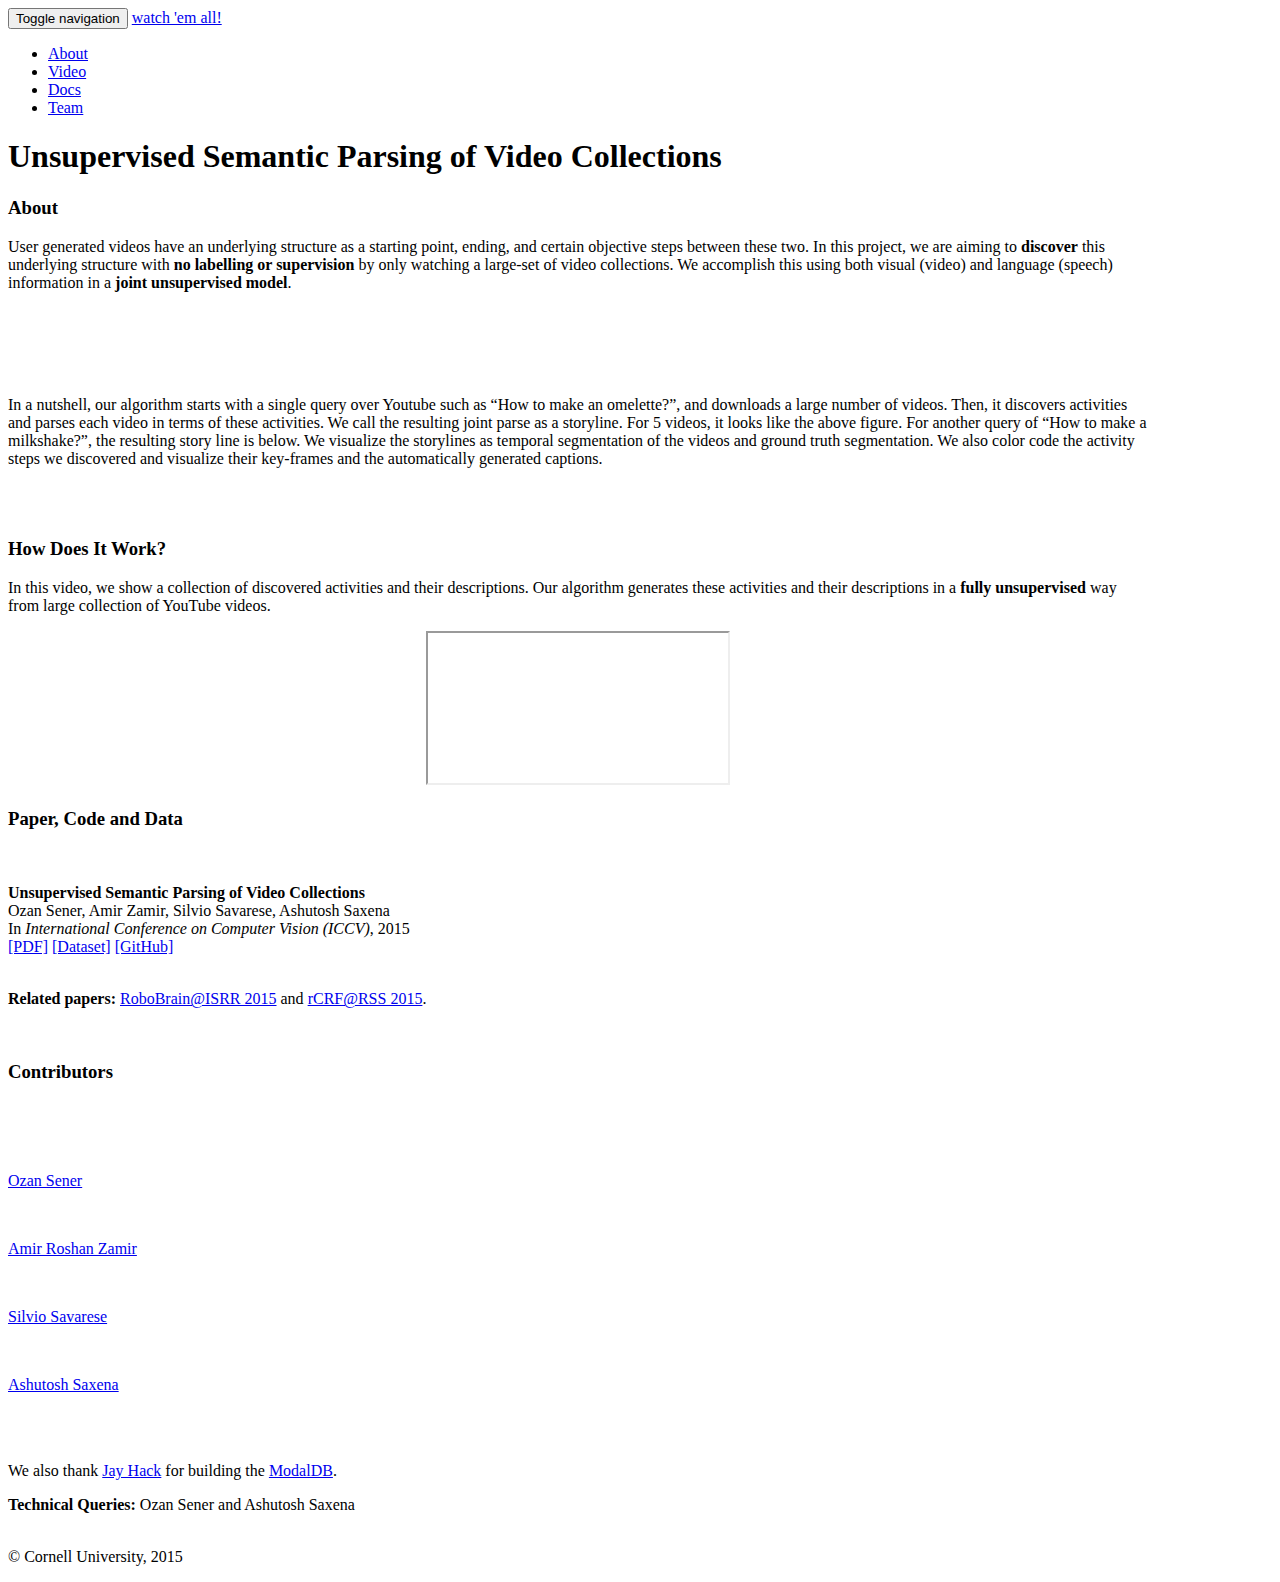
==== donotshare/index.html @ 40c3116a "do not share" ====
<!DOCTYPE html>
<html lang="en">
<head>
    <meta http-equiv="Content-Type" content="text/html; charset=UTF-8">
    <title>Watch 'Em All</title>
    <link data-turbolinks-track="true" href="files/custom.css" media="all" rel="stylesheet">
    <link data-turbolinks-track="true" href="files/style.css" media="all" rel="stylesheet">
    <!--[if lt IE 9]>
        <script src="http://html5shim.googlecode.com/svn/trunk/html5.js"></script>
    <![endif]-->
    <meta name="viewport" content="width=device-width, initial-scale=1">
</head>
<body>
    <!-- Header -->
    <header class="navbar navbar-fixed-top navbar-inverse">
        <div class="navbar-inner" data-no-turbolink="">
            <div class="container">

                <!-- For mobile -->
                <div class="navbar-header">
                    <button type="button" class="navbar-toggle" data-toggle="collapse" data-target="#header_menu">
                        <span class="sr-only">Toggle navigation</span>
                        <span class="icon-bar"></span>
                        <span class="icon-bar"></span>
                        <span class="icon-bar"></span>
                    </button>
                    <a href="index.html" id="logo">
                     watch 'em all!
                    </a>
                </div>

                <!-- Expanded -->
                <div class="collapse navbar-collapse" id="header_menu">
                    <nav>
                        <ul id="navbar_menu" class="nav navbar-nav pull-right">
                            <li><a href="#sec1">About</a></li>
                            <li><a href="#sec2">Video</a></li>
                            <li><a href="#sec3">Docs</a></li>
                            <li><a href="#sec4">Team</a></li>
                        </ul>
                    </nav>
                </div>
            </div>
        </div>
    </header>

    <section id="sec0" class="main-sec bg-1">
        <div class="container-fluid" style="max-width: 1140px;" data-no-turbolink="">
            <h1 id="main_title">
            <!-- <img class="logo" src="files/wl_logo_small.png"> -->
            <!-- <br>
            Watch &amp; Learn
            <br>
            <i id="sub">-->
            Unsupervised Semantic Parsing of Video Collections
            <!--</i>-->
            </h1>
        </div>
    </section>
    <section id="sec1" class="main-sec bg-3">
        <div class="container-fluid" style="max-width: 1140px;" data-no-turbolink="">
            <h3 class="section_titles"><b>About</b></h3>
            <p>
            User generated videos have an underlying structure as a starting point, ending, and certain objective steps between these two. In this project, we are aiming to <b>discover</b> this underlying structure with <b>no labelling or supervision</b> by only watching a large-set of video collections. We accomplish this using both visual (video) and language (speech) information in a <b>joint unsupervised model</b>.
          </p>
            <br><br>
            <center><img src="files/figure_8b_flattened.png" alt=""></center>
            <br>
            <p>
            In a nutshell, our algorithm starts with a single query over Youtube such as “How to make an omelette?”, and downloads a large number of videos. Then, it discovers activities and parses each video in terms of these activities. We call the resulting joint parse as a storyline. For 5 videos, it looks like the above figure. For another query of “How to make a milkshake?”, the resulting story line is below. We visualize the storylines as temporal segmentation of the videos and ground truth segmentation. We also color code the activity steps we discovered and
visualize their key-frames and the automatically generated captions.
            <br><br>
            </p>
            <center><img src="files/figure_8a_flattened.png" alt=""></center>

        </div>
    </section>

    <section id="sec2" class="main-sec">
      <div class="container-fluid" style="max-width: 1140px;" data-no-turbolink="">
        <h3 class="section_titles"><b>How Does It Work?</b></h3>
        <!-- <div class="row"> -->
        <p>In this video, we show a collection of discovered activities and their descriptions. Our algorithm generates these activities and their descriptions in a <b>fully unsupervised</b> way from large collection of YouTube videos. </p>

            <div class="embed-responsive embed-responsive-16by9">
                <center>
                    <iframe class="embed-responsive-item" src="https://www.youtube.com/embed/-yioRbst9X8?rel=0"></iframe>
                </center>
            </div>
        <!-- </div> -->
      </div>

    </section>

    <section id="sec3" class="main-sec bg-3">
        <div class="container-fluid" style="max-width: 1140px;" data-no-turbolink="">
            <h3 class="section_titles"><b>Paper, Code and Data</b></h3><br>
            <div class="row">
                <div class="col-sm-3 vcenter">
                    <center><img id="pr2_dl" src="files/thumbnail2.png" alt=""></center>
                </div><!--
                --><div class="col-sm-9 vcenter">
                    <b>Unsupervised Semantic Parsing of Video Collections</b><br>
                    Ozan Sener, Amir Zamir, Silvio Savarese, Ashutosh Saxena<br>
                    In <i>International Conference on Computer Vision (ICCV)</i>, 2015
                    <br>
                    <a href="http://ozansener.net/papers/sener_iccv15.pdf" target="_blank">[PDF]</a>
                    <a href="http://ozansener.net/data/youtube.tgz">[Dataset]</a>
                    <a href="https://github.com/ozansener/RecipeWatch">[GitHub]</a>
                </div>
            </div>
<br>
<p><b>Related papers:</b> <a href="http://robobrain.me" target="_blank">RoboBrain@ISRR 2015</a> and <a href="http://ozansener.net/papers/sener_rCRF.pdf">rCRF@RSS 2015</a>. </p>

        </div>
    </section>


    <section id="sec4" class="main-sec">
        <div class="container-fluid" style="max-width: 1140px;" data-no-turbolink="">
            <br>
            <h3 class="section_titles"><b>Contributors</b></h3>
            <br><br>
            <div class="row">
              <div class="col-sm-3 contributor">
                  <a href="http://ozansener.net" target="_blank">
                      <center><img src="files/ozan.png" alt=""></center>
                      <p>Ozan Sener</p>
                  </a>
              </div>
              <div class="col-sm-3 contributor">
                  <a href="http://www.cs.stanford.edu/~amirz/" target="_blank">
                      <center><img src="files/amir.jpg" alt=""></center>
                      <p>Amir Roshan Zamir</p>
                  </a>
              </div>
                <div class="col-sm-3 contributor">
                    <a href="http://cvgl.stanford.edu/silvio/" target="_blank">
                        <center><img src="files/silvio.jpg" alt=""></center>
                        <p>Silvio Savarese</p>
                    </a>
                </div>
                <div class="col-sm-3 contributor">
                    <a href="http://www.cs.cornell.edu/~asaxena" target="_blank">
                        <center><img src="files/ashu.jpg" alt=""></center>
                        <p>Ashutosh Saxena</p>
                    </a>
                </div>
            </div>
            <br><br>
            <p>We also thank <a href="https://github.com/jayhack" target="_blank">Jay Hack</a> for building the <a href="https://github.com/jayhack/ModalDB" target="_blank">ModalDB</a>.</p>
<b>Technical Queries:</b> Ozan Sener and Ashutosh Saxena

        </div>
    </section>

    <!-- Footer -->
    <div class="footer">
        <div class="container">
            <br>
            <p class="text-muted pull-right"> © Cornell University, 2015</p>
        </div>
    </div>
</body>
</html>
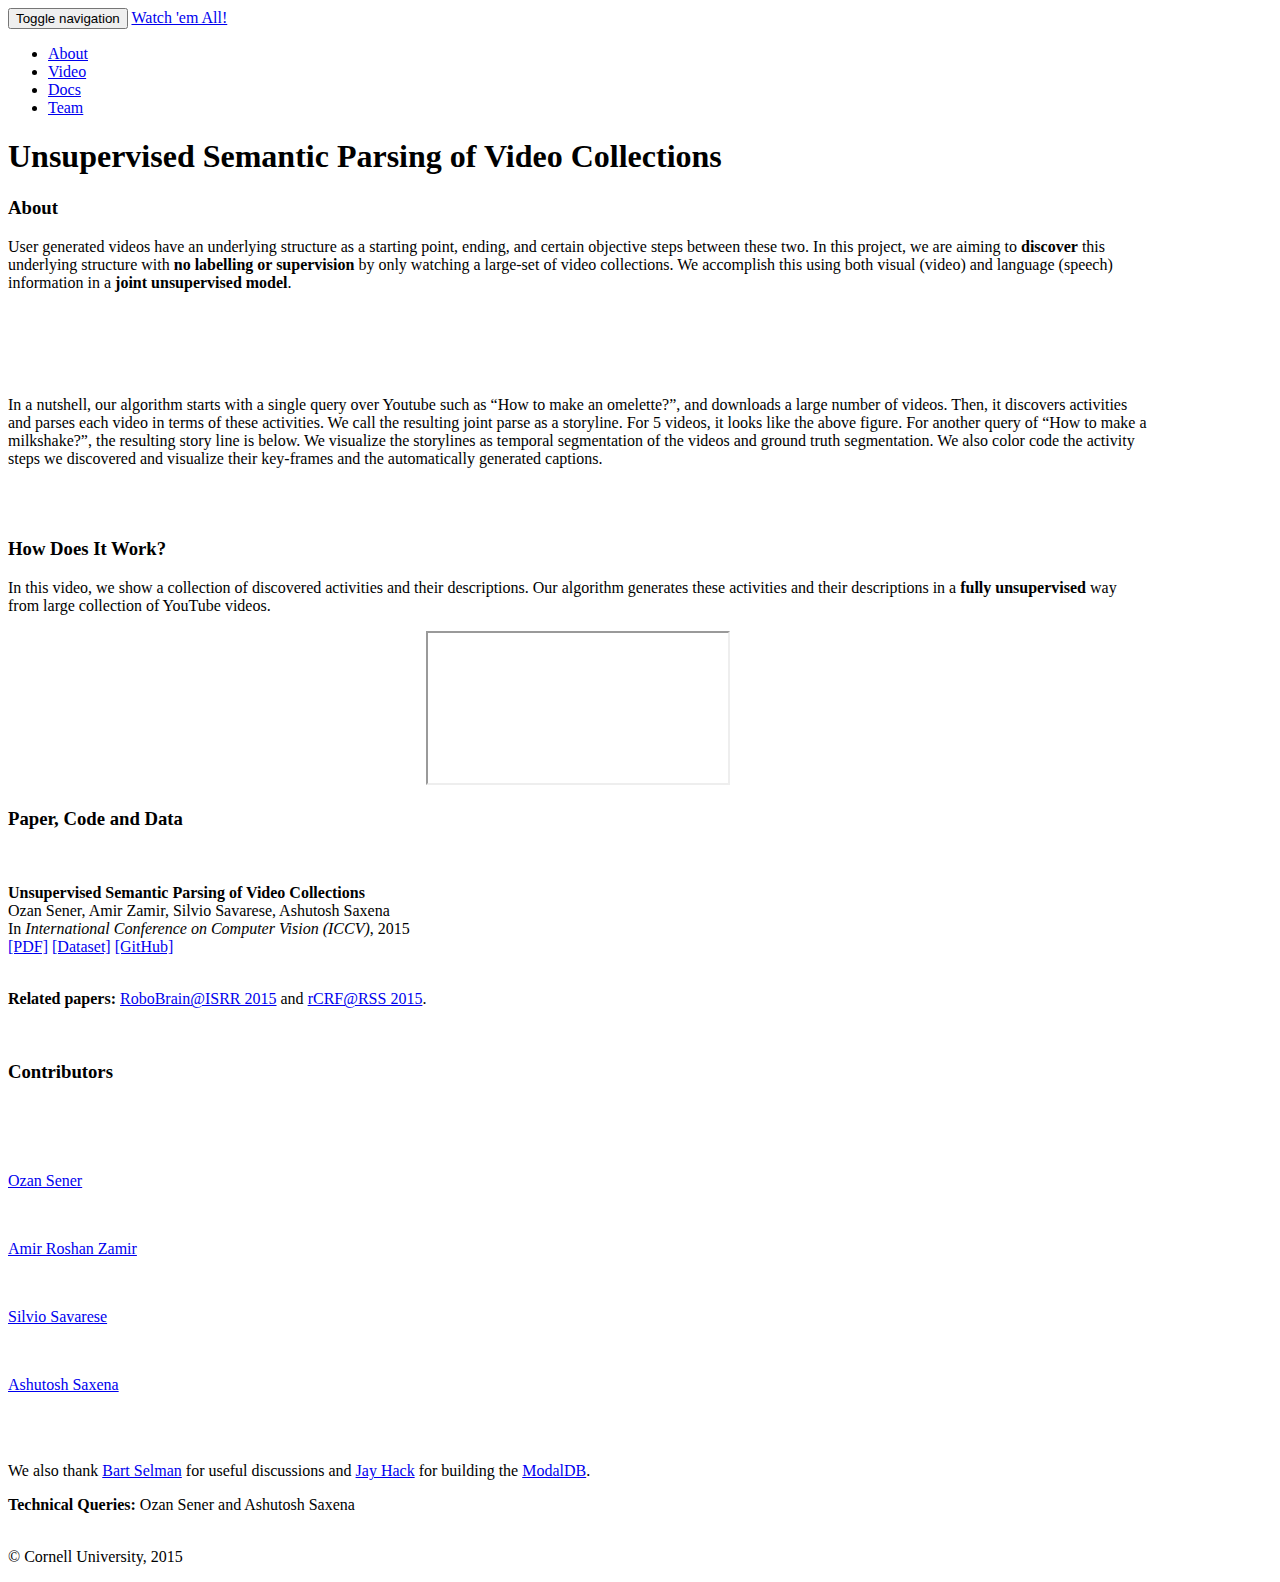
==== commit 31326810: "Update index.html" ====
--- a/donotshare/index.html
+++ b/donotshare/index.html
@@ -25,7 +25,7 @@
                         <span class="icon-bar"></span>
                     </button>
                     <a href="index.html" id="logo">
-                     watch 'em all!
+                     Watch 'em All!
                     </a>
                 </div>
 
@@ -148,7 +148,8 @@
                 </div>
             </div>
             <br><br>
-            <p>We also thank <a href="https://github.com/jayhack" target="_blank">Jay Hack</a> for building the <a href="https://github.com/jayhack/ModalDB" target="_blank">ModalDB</a>.</p>
+            <p>We also thank <a href="http://www.cs.cornell.edu/selman/" target="_blank">Bart Selman</a> for useful discussions and
+            <a href="https://github.com/jayhack" target="_blank">Jay Hack</a> for building the <a href="https://github.com/jayhack/ModalDB" target="_blank">ModalDB</a>.</p>
 <b>Technical Queries:</b> Ozan Sener and Ashutosh Saxena
 
         </div>
